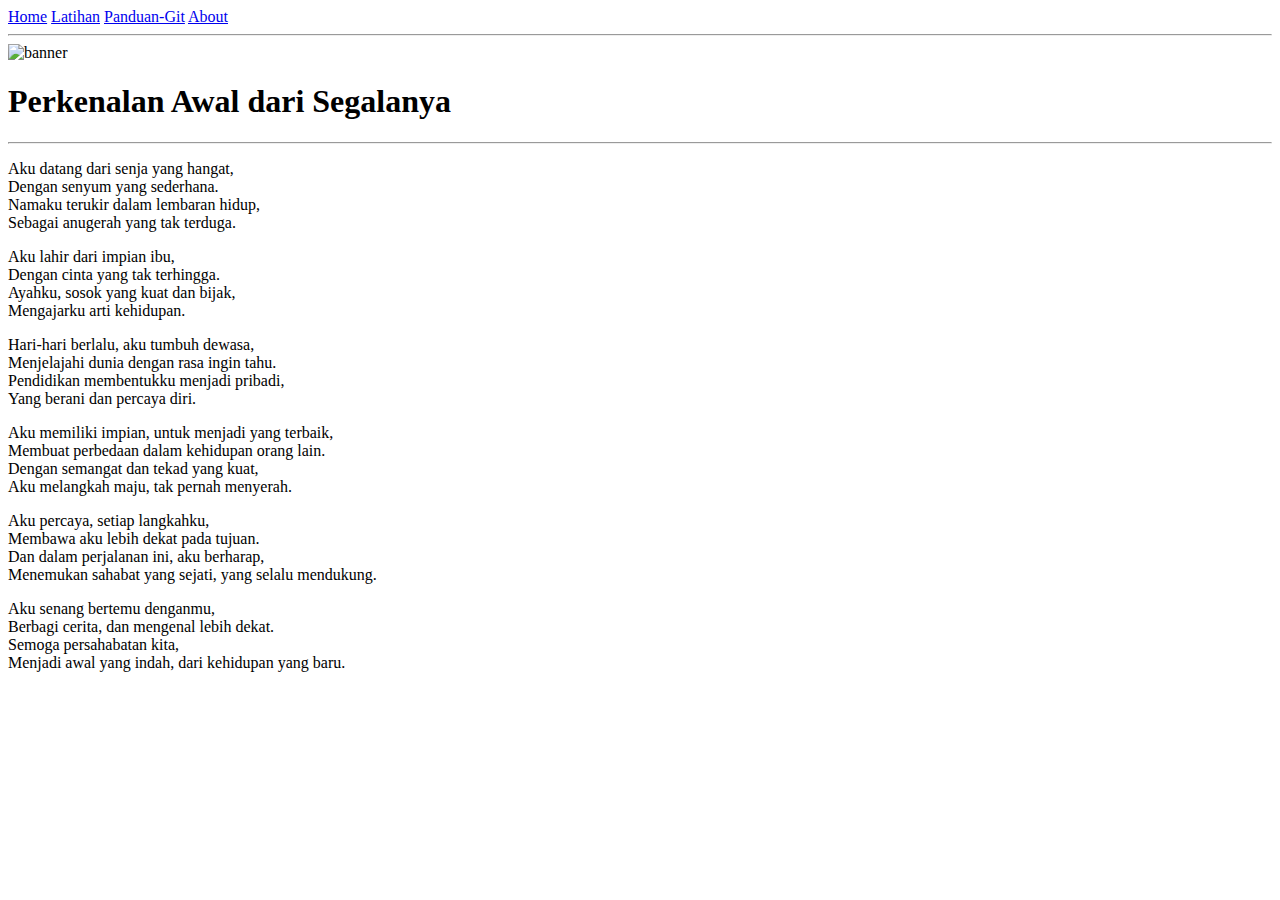
==== HTML/index.html @ f4cf8025 "membuat file html awal" ====
<!DOCTYPE html>
<html lang="en">
<head>
    <meta charset="UTF-8">
    <meta name="viewport" content="width=device-width, initial-scale=1.0">
    <title>Home</title>

</head>
<body>
    <nav>
        <span><a href="#">Home</a></span>
        <span><a href="halamancontoh.html">Latihan</a></span>
        <span><a href="panduan-git.html">Panduan-Git</a></span>
        <span><a href="profilepage.html">About</a></span>
    </nav>
    <hr>
    <img src="https://image.web.id/images/banner-home-codepolitan.png" alt="banner">
    <h1>Perkenalan Awal dari Segalanya</h1>
    <hr>
    <p>Aku datang dari senja yang hangat,<br>
    Dengan senyum yang sederhana. <br>
    Namaku terukir dalam lembaran hidup, <br>
    Sebagai anugerah yang tak terduga.</p>
    <p>
    Aku lahir dari impian ibu,<br>
    Dengan cinta yang tak terhingga. <br>
    Ayahku, sosok yang kuat dan bijak, <br>
    Mengajarku arti kehidupan. </p>
    <p>
    Hari-hari berlalu, aku tumbuh dewasa, <br>
    Menjelajahi dunia dengan rasa ingin tahu. <br>
    Pendidikan membentukku menjadi pribadi, <br>
    Yang berani dan percaya diri. </p>
    <p>
    Aku memiliki impian, untuk menjadi yang terbaik, <br>
    Membuat perbedaan dalam kehidupan orang lain. <br> 
    Dengan semangat dan tekad yang kuat, <br>
    Aku melangkah maju, tak pernah menyerah. </p>
    <p>
    Aku percaya, setiap langkahku, <br>
    Membawa aku lebih dekat pada tujuan. <br>
    Dan dalam perjalanan ini, aku berharap, <br>
    Menemukan sahabat yang sejati, yang selalu mendukung. </p>
    <p>
    Aku senang bertemu denganmu, <br>
    Berbagi cerita, dan mengenal lebih dekat. <br>
    Semoga persahabatan kita, <br>
    Menjadi awal yang indah, dari kehidupan yang baru. </p>
    
</body>
</html>
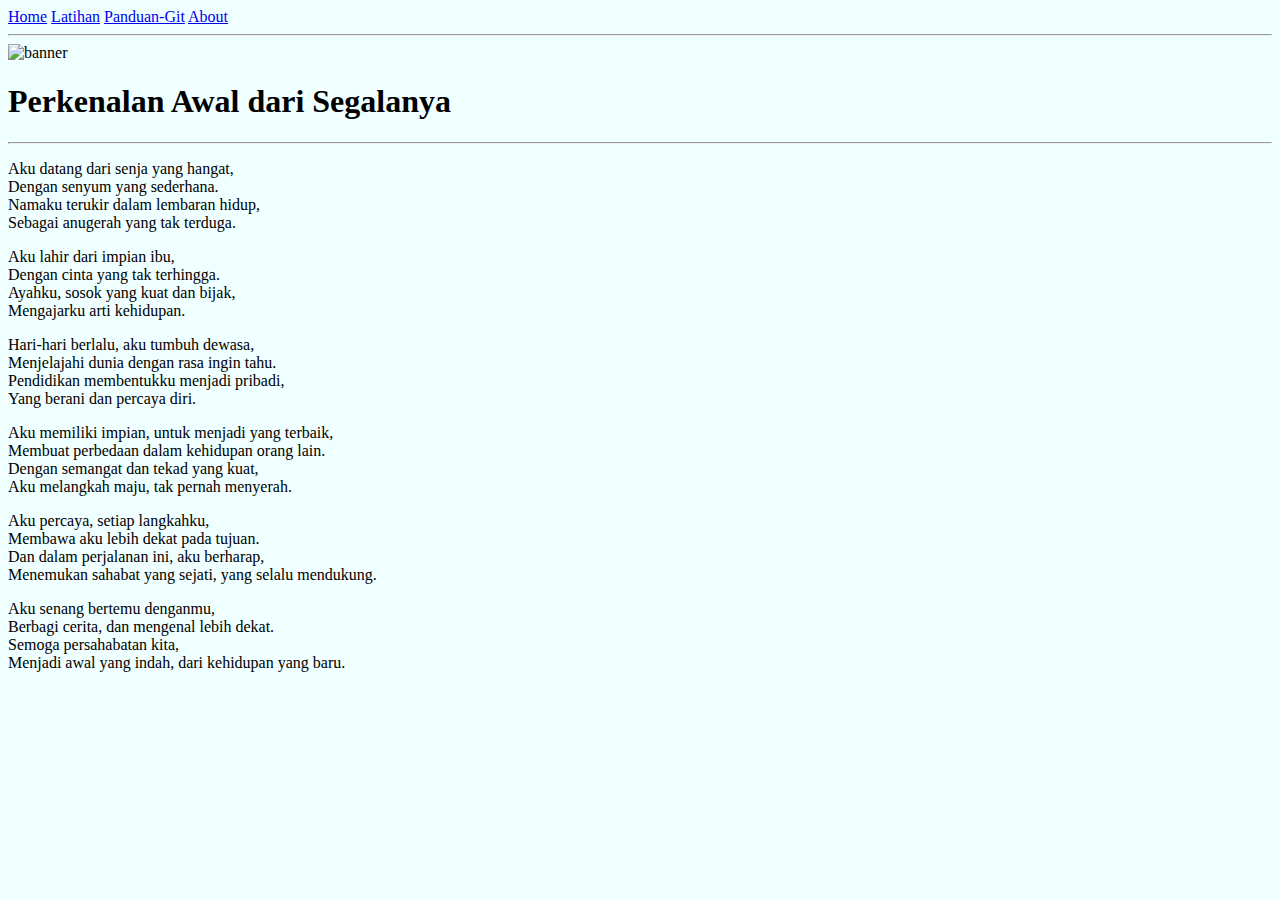
==== commit bfcc77f7: "menambahkan file app.css ke contoh html" ====
--- a/HTML/index.html
+++ b/HTML/index.html
@@ -4,7 +4,7 @@
     <meta charset="UTF-8">
     <meta name="viewport" content="width=device-width, initial-scale=1.0">
     <title>Home</title>
-
+    <link rel="stylesheet" href="app.css">
 </head>
 <body>
     <nav>
--- a/HTML/app.css
+++ b/HTML/app.css
@@ -0,0 +1,10 @@
+* {
+    background-color: azure;
+}
+h1, p {
+    text-align: justify;
+}
+nav, span {
+    text-align: left;
+    
+}